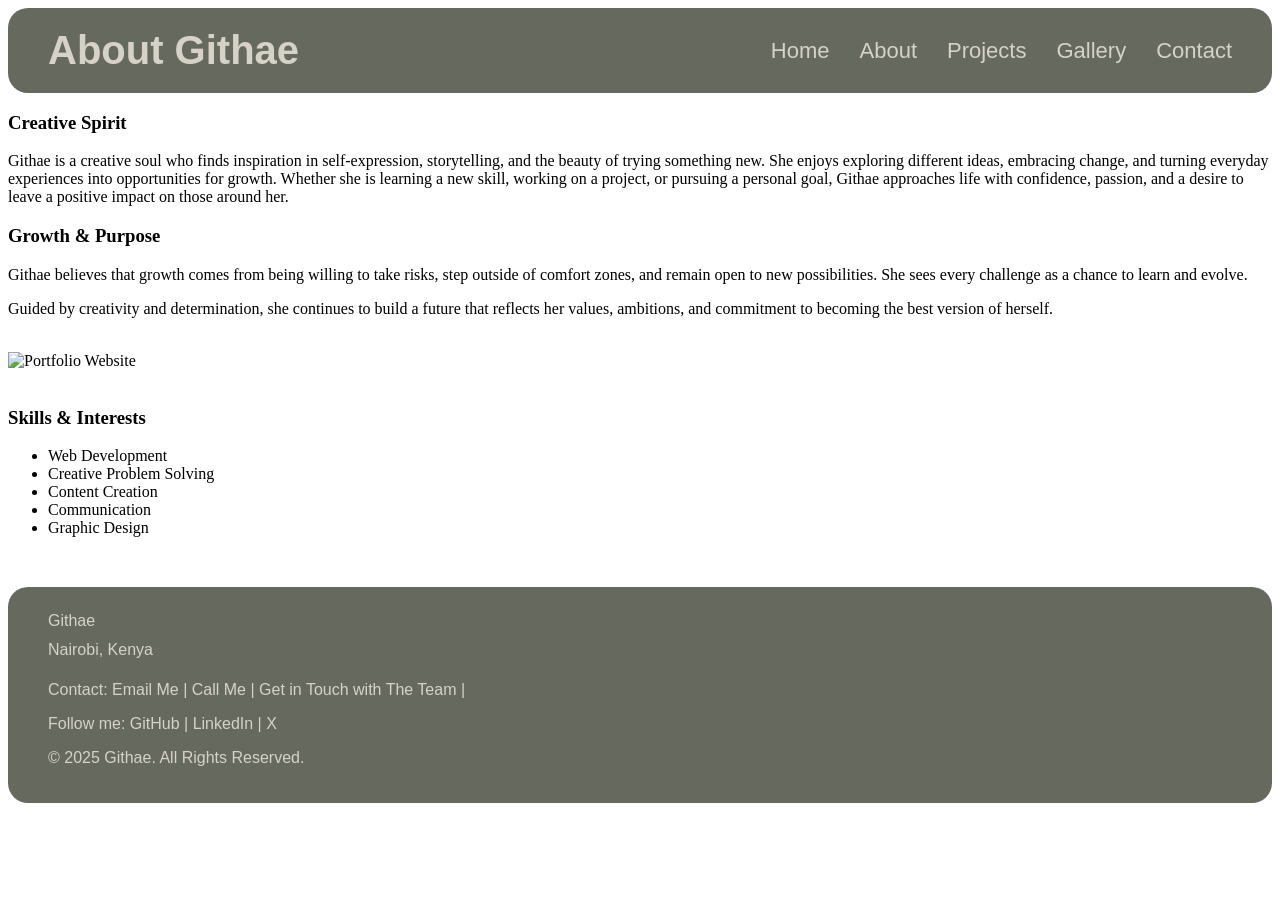
==== about.html @ 0b9103de "Multipage Upload" ====
<!DOCTYPE html>
<html lang="en">
<head>
    <meta charset="UTF-8">
    <meta name="viewport" content="width=device-width, initial-scale=1.0">
    <title>About Page</title>
    <link rel="stylesheet" href="style.css">
</head>
<body>
    <header>
        <h1>About Githae</h1>
        <nav>
            <ul>
                <li><a href="index.html">Home</a></li>
                <li><a href="about.html">About</a></li>
                <li><a href="projects.html">Projects</a></li>
                <li><a href="gallery.html">Gallery</a></li>
                <li><a href="contact.html">Contact</a></li>
            </ul>
        </nav>
    </header>
    <main>
        <section>
            <h3>Creative Spirit</h3>
            <p>
        Githae is a creative soul who finds inspiration in self-expression, storytelling, and the beauty of trying something new. She enjoys exploring different ideas, embracing change, and turning everyday experiences into opportunities for growth.
        Whether she is learning a new skill, working on a project, or pursuing a personal goal, Githae approaches life with confidence, passion, and a desire to leave a positive impact on those around her.
            </p>
        </section>
        <section>
            <h3>Growth & Purpose</h3>
            <p>
        Githae believes that growth comes from being willing to take risks, step outside of comfort zones, and remain open to new possibilities. She sees every challenge as a chance to learn and evolve.
            </p>
            <p>
        Guided by creativity and determination, she continues to build a future that reflects her values, ambitions, and commitment to becoming the best version of herself.
            </p>
        </section>
        <br>
        <section>
            <img src="Images/portfolio1.jpg" alt="Portfolio Website" style="width:300px; height:200px; object-fit:cover;" position="center">
        </section>
        <br>
        <section>
            <h3>Skills & Interests</h3>
            <ul>
            <li>Web Development</li>
            <li>Creative Problem Solving</li>
            <li>Content Creation</li>
            <li>Communication</li>
            <li>Graphic Design</li>
            </ul>
        </section> 
    </main>
    <footer>
        <address>
        Githae<br>
        Nairobi, Kenya<br>
        </address>
        <p>
        Contact:
        <a href="mailto:githae@hotmail.com">Email Me</a> |
        <a href="tel:+254712345678">Call Me</a> |
        <a href="contact.html">Get in Touch with The Team</a> |
        </p>
        <p>
        Follow me:
        <a href="https://github.com/yourusername" target="_blank">GitHub</a> |
        <a href="https://www.linkedin.com/in/yourusername/" target="_blank">LinkedIn</a> |
        <a href="https://x.com/yourusername" target="_blank">X</a>
        </p>
        <p>&copy; 2025 Githae. All Rights Reserved.</p>
    </footer>
</body>
</html>
---- style.css ----
header {
    background-color: rgba(63, 68, 54, 0.8);
    border-radius: 20px;
    padding: 20px 40px;

    display: flex;
    justify-content: space-between;
    align-items: center;
}
nav ul {
    display: flex;
    list-style: none;
    gap: 30px;

    margin: 0;
    padding: 0;
}
nav a {
    color: rgb(214, 210, 200);
    text-decoration: none;
    font-family: "Poppins", sans-serif;
    font-size: 22px;
    font-weight: 500;
}
header h1 {
    color: rgb(214, 210, 200);
    font-family: "Poppins", sans-serif;
    font-size: 40px;
    margin: 0;
}

footer {
    background-color: rgba(63, 68, 54, 0.8);
    border-radius: 20px;
    padding: 20px 40px;
    margin-top: 50px;

    color: rgb(214, 210, 200);
    font-family: "Poppins", sans-serif;
}
footer a {
    color: rgb(214, 210, 200);
    text-decoration: none;
    font-weight: 500;
}
footer a:hover {
    text-decoration: underline;
}
address {
    font-style: normal;
    line-height: 1.8;
}

.project-card {
    display: flex;
    align-items: center;
    gap: 50px;
    margin: 60px 0;
    padding: 40px;
}
.project-card img {
    width: 50%;
    height: 350px;
    object-fit: cover;
    border-radius: 20px;
}
.project-text {
    width: 50%;
}
.project-text h2 {
    font-family: "Poppins", sans-serif;
    font-size: 36px;
    margin-bottom: 20px;
}
.project-text p {
    font-family: "Poppins", sans-serif;
    font-size: 18px;
    line-height: 1.6;
}

.gallery {
    display: grid;
    grid-template-columns: repeat(3, 1fr);
    gap: 25px;
    max-width: 1100px;
    margin: 50px auto;
    padding: 20px;
}
.gallery figure {
    margin: 0;
    background-color: rgba(63, 68, 54, 0.8);
    border-radius: 20px;
    overflow: hidden;
    text-align: center;
}
.gallery img {
    width: 100%;
    height: 250px;
    object-fit: cover;
    display: block;
}
.gallery figcaption {
    color: rgb(214, 210, 200);
    font-family: "Poppins", sans-serif;
    padding: 15px;
    font-size: 18px;
}
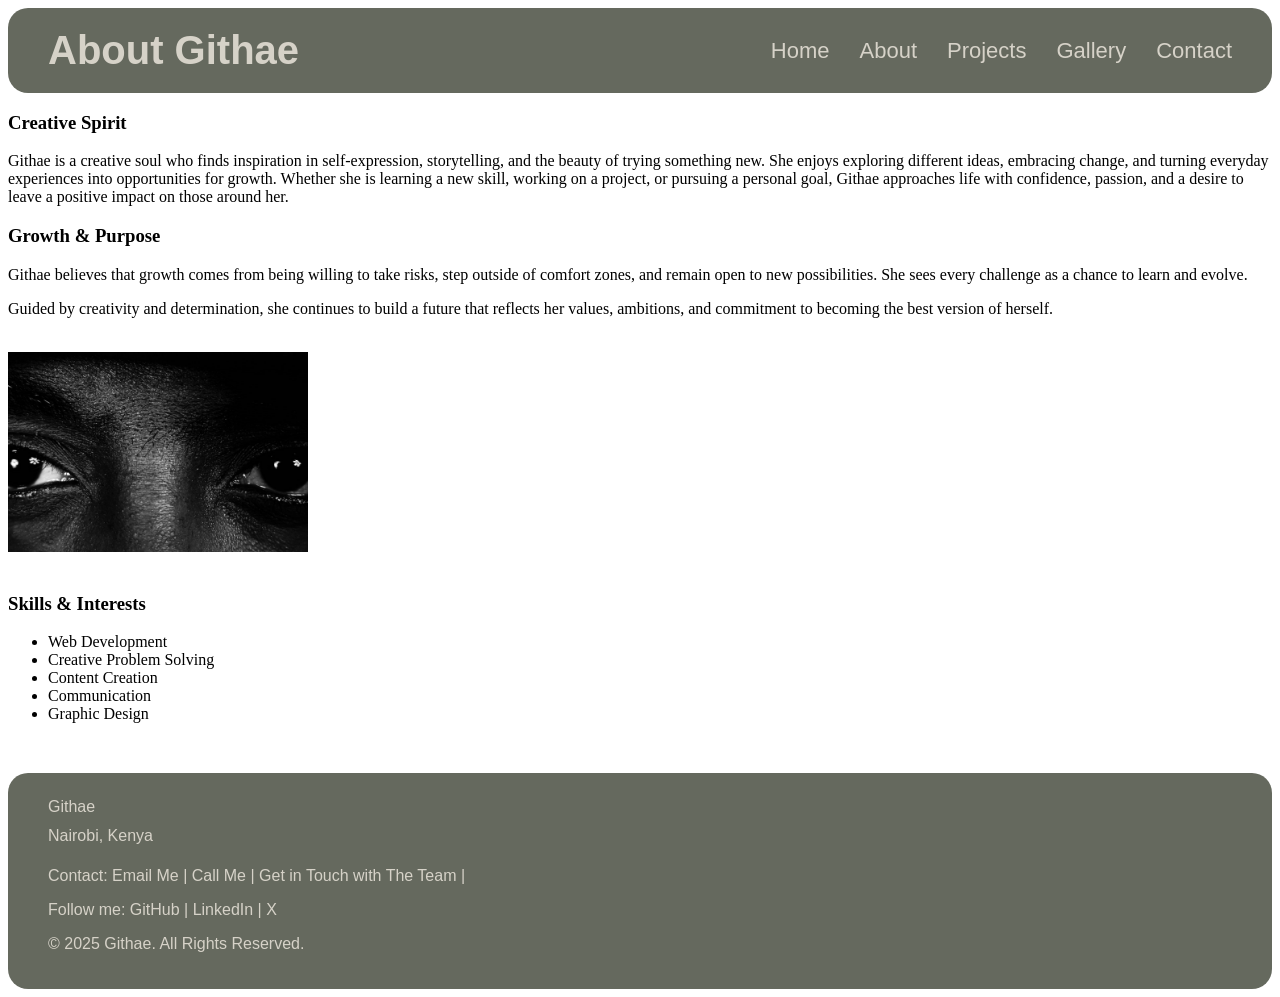
==== commit ea8d369a: "Fix image source case sensitivity in about.html" ====
--- a/about.html
+++ b/about.html
@@ -38,7 +38,7 @@
         </section>
         <br>
         <section>
-            <img src="Images/portfolio1.jpg" alt="Portfolio Website" style="width:300px; height:200px; object-fit:cover;" position="center">
+            <img src="Images/Portfolio1.jpg" alt="Portfolio Website" style="width:300px; height:200px; object-fit:cover;" position="center">
         </section>
         <br>
         <section>
@@ -72,4 +72,4 @@
         <p>&copy; 2025 Githae. All Rights Reserved.</p>
     </footer>
 </body>
-</html>+</html>
